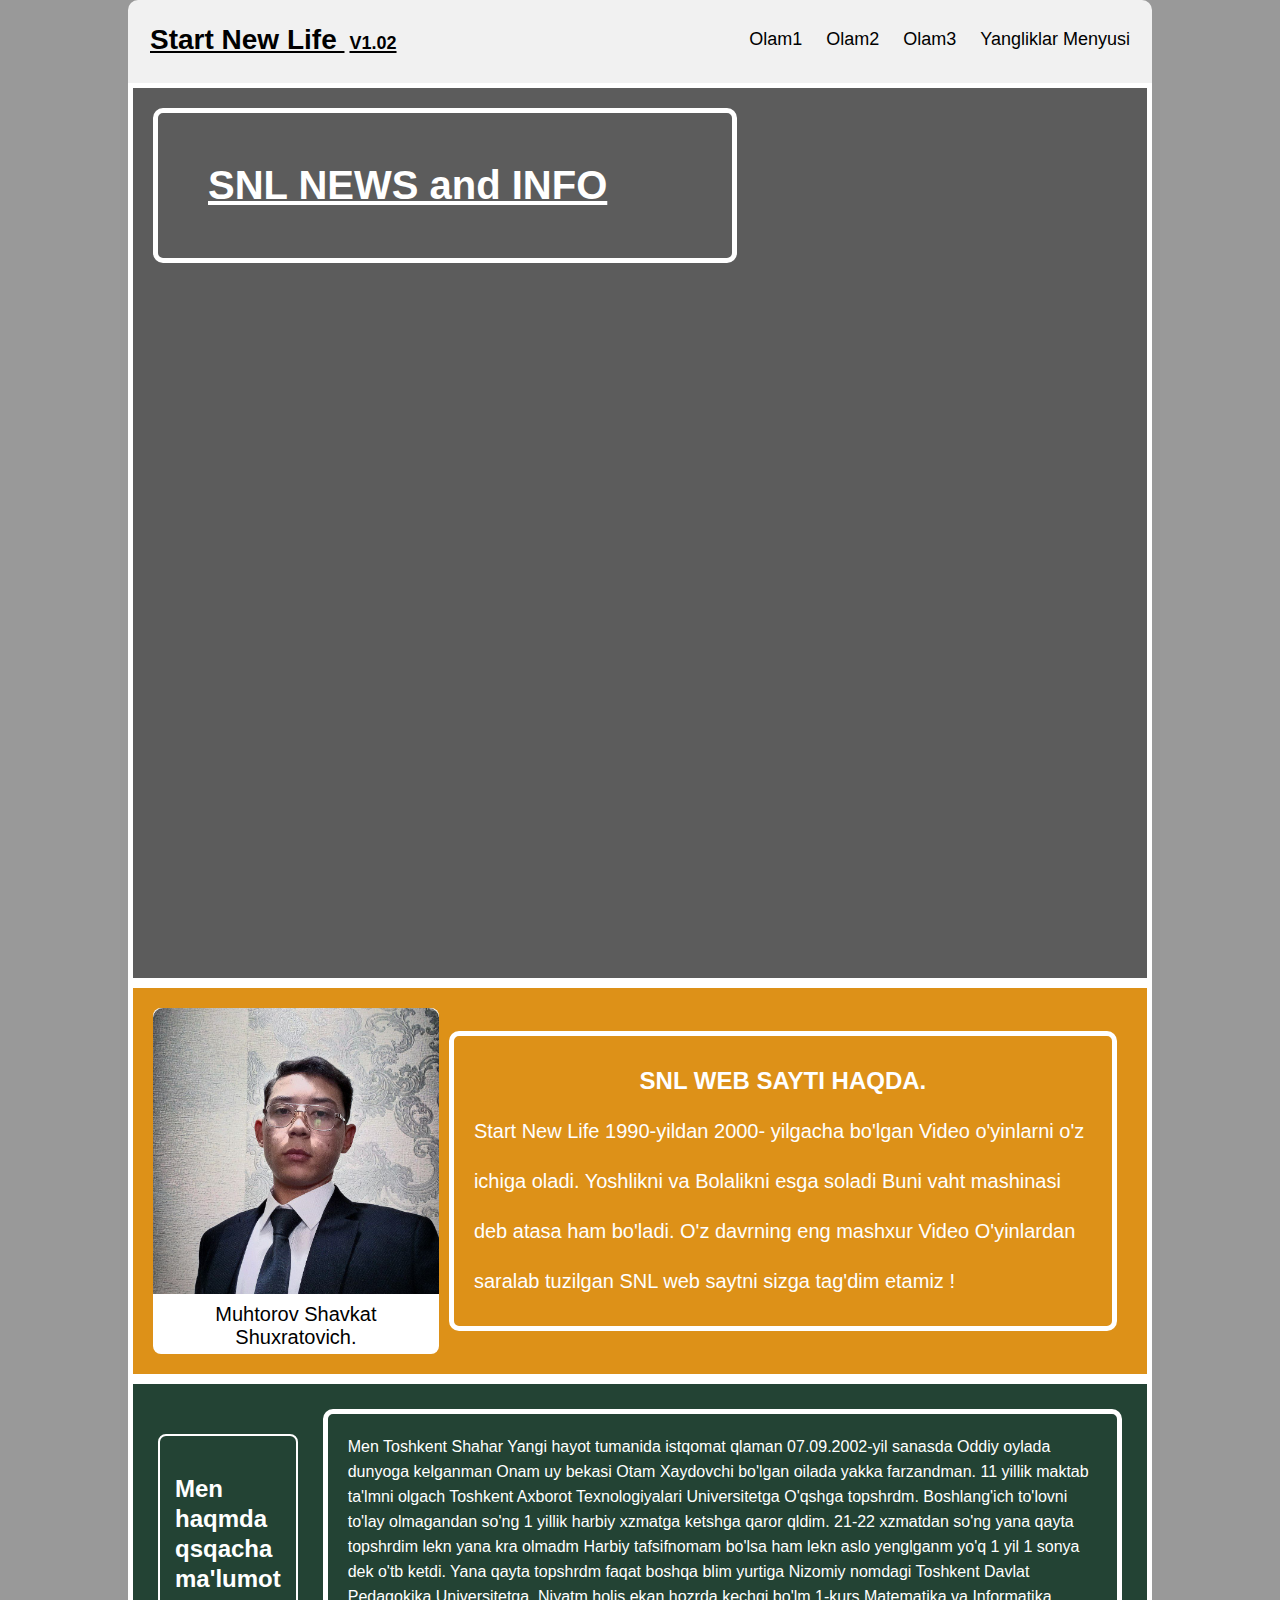
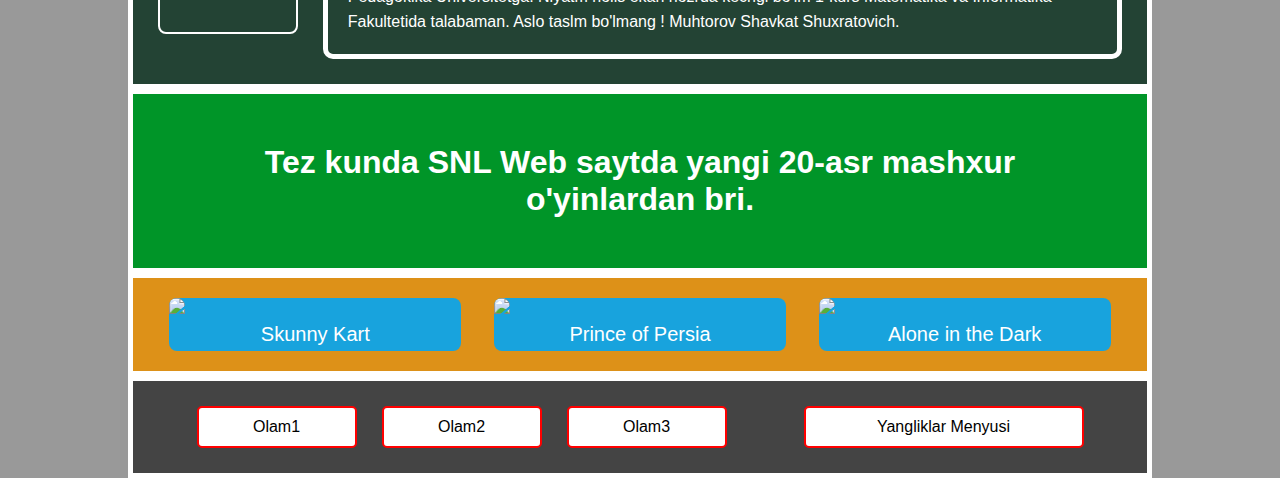
==== menyu.html @ 8a9b6b99 "*" ====
<!DOCTYPE html>
<html lang="en">

<head>
    <meta charset="UTF-8">
    <meta name="viewport" content="width=device-width, initial-scale=1.0">
    <title>SNL-WEBv1.02</title>
    <link rel="stylesheet" href="style/style.css">
    <link rel="icon" href="https://e7.pngegg.com/pngimages/559/100/png-clipart-web-page-world-wide-web-website-internet-logo-world-wide-web-text-globe.png">
</head>

<body>


    <header>
        <a href="index.html" class="logo">Start New Life <span>V1.02</span></a>

        <div class="header-right">
            <a class="active" href="olam1.html">Olam1</a>
            <a href="olam2.html">Olam2</a>
            <a href="olam3.html">Olam3</a>
            <a href="menyu.html">Yangliklar Menyusi</a>
        </div>
    </header>





    <div class="y2">
        <div class="t2">
            <h2>SNL NEWS and INFO</h2>
        </div>
    </div>


    <main>
        <section class="infor1">
            <div class="me">
                <img src="img/photo_2023-11-24_03-00-51.jpg">
                <p>Muhtorov Shavkat Shuxratovich.</p>
            </div>
            <div class="info">
                <h2>SNL WEB SAYTI HAQDA.</h2>
                <p>Start New Life 1990-yildan 2000- yilgacha bo'lgan
                    Video o'yinlarni o'z ichiga oladi.
                    Yoshlikni va Bolalikni esga soladi
                    Buni vaht mashinasi deb atasa ham bo'ladi.
                    O'z davrning eng mashxur Video O'yinlardan
                    saralab tuzilgan SNL web saytni sizga tag'dim etamiz !</p>
            </div>
        </section>




        <div class="info2">
            <h2>Men haqmda qsqacha ma'lumot</h2>
            <p>Men Toshkent Shahar Yangi hayot tumanida istqomat qlaman
                07.09.2002-yil sanasda Oddiy oylada dunyoga kelganman
                Onam uy bekasi Otam Xaydovchi bo'lgan oilada yakka farzandman.
                11 yillik maktab ta'lmni olgach Toshkent Axborot Texnologiyalari Universitetga
                O'qshga topshrdm. Boshlang'ich to'lovni to'lay olmagandan so'ng
                1 yillik harbiy xzmatga ketshga qaror qldim.
                21-22 xzmatdan so'ng yana qayta topshrdim lekn yana kra olmadm
                Harbiy tafsifnomam bo'lsa ham lekn aslo yenglganm yo'q
                1 yil 1 sonya dek o'tb ketdi. Yana qayta topshrdm faqat boshqa blim yurtiga
                Nizomiy nomdagi Toshkent Davlat Pedagokika Universitetga.
                Niyatm holis ekan hozrda kechgi bo'lm 1-kurs Matematika va Informatika
                Fakultetida talabaman. Aslo taslm bo'lmang !
                Muhtorov Shavkat Shuxratovich.</p>
        </div>





        <div class="comming">
            <h1>Tez kunda SNL Web saytda yangi 20-asr mashxur o'yinlardan bri.</h1>
        </div>



        <section class="infor1 ">

            <div class="me2">
                <img src="https://i.ytimg.com/vi/K7OdWeoyHUw/maxresdefault.jpg">
                <p>Skunny Kart</p>
            </div>

            <div class="me2">
                <img src="https://www.retrogames.cz/games/102/DOS_00.gif">
                <p>Prince of Persia</p>
            </div>
            <div class="me2">
                <img src="https://www.pixel-maniac.com/article/Alone-in-the-Dark/couverture.png">
                <p>Alone in the Dark</p>
            </div>

        </section>
    </main>









    <footer>
        <div class="but1">
            <div class="left">
                <a href="olam1.html">Olam1</a>
                <a href="olam2.html">Olam2</a>
                <a href="olam3.html">Olam3</a>
            </div>
            <div class="right">
                <a href="menyu.html">Yangliklar Menyusi</a>
            </div>
        </div>
    </footer>

</body>

</html>
---- style/style.css ----
* {
  margin: 0;
  padding: 0;
  box-sizing: border-box;
}



body {
  width: 80%;
  margin: 0 auto;
  font-family: sans-serif;
  background: rgba(67, 67, 67, 0.54);
}







.a20 {
  width: 100%;
  margin: 0 auto;
  display: flex;
  justify-content: center;
  flex-direction: column;
  align-items: center;
  background: rgba(67, 67, 67, 0.52);
  color: #fff;
  padding: 30px;
  line-height: 50px;
  border-radius: 0 0 10px 10px;
  border: solid 5px #fff;
}




.a20 p {
  font-size: 30px;
}


.a20 h1 {
  text-decoration: underline;
}





header {
  width: 100%;
  overflow: hidden;
  background-color: #f1f1f1;
  padding: 15px 10px;
  border-radius: 10px 10px 0 0;
}




.logo span {
  font-size: 18px;
  padding: 5px;
  border-radius: 50%;
}




header a {
  float: left;
  color: black;
  text-align: center;
  padding: 12px;
  text-decoration: none;
  font-size: 18px;
  line-height: 25px;
  border-radius: 4px;
  transition: 0.5s;
}



header a.logo {
  font-size: 28px;
  font-weight: bold;
  text-decoration: underline;
}


header a:hover {
  background-color: rgba(67, 67, 67, 0.5);
  text-decoration: underline;
  color: #fff;
}


.header-right {
  float: right;
}



@media screen and (max-width: 500px) {
  header a {
    float: none;
    display: block;
    text-align: left;
  }

  header-right {
    float: none;
  }
}





#slider {
  width: 90%;
  position: relative;
  text-align: center;
  top: 10px;
}






#slider {
  margin: 0 auto;
}




#slides article {
  width: 20%;
  float: left;
}




#slides .image {
  width: 500%;
  line-height: 0;
}





#overflow {
  width: 100%;
  overflow: hidden;
}





article img {
  width: 100%;
  border-radius: 10px;
}




#desktop:checked ~ #slider {
  max-width: 960px;
}




#switch1:checked ~ #controls label:nth-child(5),
#switch2:checked ~ #controls label:nth-child(1),
#switch3:checked ~ #controls label:nth-child(2),
#switch4:checked ~ #controls label:nth-child(3),
#switch5:checked ~ #controls label:nth-child(4) {
  background: url(/img/prev.png);
  float: left;
  margin: 0 0 0 -84px;
  display: block;
  height: 68px;
  width: 68px;
}





#switch1:checked ~ #controls label:nth-child(2),
#switch2:checked ~ #controls label:nth-child(3),
#switch3:checked ~ #controls label:nth-child(4),
#switch4:checked ~ #controls label:nth-child(5),
#switch5:checked ~ #controls label:nth-child(1) {
  background: url(/img/next.png);
  float: right;
  margin: 0 -84px 0 0;
  display: block;
  height: 68px;
  width: 68px;
}






label,
a {
  cursor: pointer;
}





.all input {
  display: none;
}





#switch1:checked ~ #slides .image {
  margin-left: 0;
}



#switch2:checked ~ #slides .image {
  margin-left: -100%;
}


#switch3:checked ~ #slides .image {
  margin-left: -200%;
}


#switch4:checked ~ #slides .image {
  margin-left: -300%;
}


#switch5:checked ~ #slides .image {
  margin-left: -400%;
}





#controls {
  margin: -25% 0 0 0;
  width: 100%;
  height: 50px;
}




#active label {
  border-radius: 10px;
  display: inline-block;
  width: 15px;
  height: 15px;
  background: #bbb;
}





#active {
  margin: 23% 0 0;
  text-align: center;
}


#active label:hover {
  background: #ff0000;
  border-color: #777 !important;
}






#switch1:checked ~ #active label:nth-child(1),
#switch2:checked ~ #active label:nth-child(2),
#switch3:checked ~ #active label:nth-child(3),
#switch4:checked ~ #active label:nth-child(4),
#switch5:checked ~ #active label:nth-child(5) {
  background: #18a3dd;
  border-color: #18a3dd !important;
}



#slides .image {
  transition: all 800ms cubic-bezier(0.770, 0.000, 0.175, 1.000);
}







#controls label:hover {
  opacity: 0.6;
}




#controls label {
  transition: opacity 0.2s ease-out;
}







.y90 {
  width: 100%;
  margin: 0 auto;
  background: rgba(68, 68, 68, 0.6);
  color: #fff;
  line-height: 25px;
  padding: 20px;
  margin-top: 20px;
  border-radius: 10px 10px 0 0;
  border: solid 5px #fff;
}







footer {
  width: 100%;
  background: #444444;
  padding: 25px;
  border: solid 5px #fff;
}




.but1 {
  width: 100%;
  display: flex;
  justify-content: space-around;
  flex-wrap: wrap;
}


.left {
  text-align: center;
  display: flex;
  gap: 25px;
}





.left a:hover {
  background: #222222;
  color: #fff;
  border: solid 2px #fff;
  text-decoration: underline;
}






.left a {
  color: #000;
  text-decoration: none;
  background: #fff;
  padding: 10px;
  border-radius: 5px;
  width: 160px;
  transition: 0.6s;
  border: solid 2px red;
}





.right {
  text-align: center;
  display: flex;
  gap: 25px;

}








.right a {
  color: #000;
  text-decoration: none;
  background: #fff;
  padding: 10px;
  border-radius: 5px;
  width: 280px;
  transition: 0.6s;
  border: solid 2px #fff;
  border: solid 2px red;
}






.right a:hover {
  background: #222222;
  color: #fff;
  border: solid 2px #fff;
  text-decoration: underline;
}




/*BOSH SAHIFA YAKUNLANDI*/



/*OYINLAR OLAMI 1 START*/






.y1 {
  width: 100%;
  height: 250px;
  background-image: url(https://cdn.wallpapersafari.com/22/79/uZdafP.jpg);
  background-size: cover;
  background-repeat: no-repeat;
  border: solid 5px #fff;

}





.t1 {
  width: 100%;
  height: 250px;
  display: flex;
  justify-content: flex-start;
  align-items: center;
  background: rgba(0, 0, 0, 0.4);
  padding: 20px;
}




.t1 h2 {
  width: 60%;
  padding: 50px;
  color: #fff;
  border: solid 5px #fff;
  border-radius: 10px;
  font-size: 40px;
  text-decoration: underline;
}







.mk1 {
  width: 100%;
  height: 120px;
  display: flex;
  justify-content: center;
  align-items: center;
  background: #434343;
  border: solid 5px #fff;
}



main .mk1 h1 {
  color: #fff;
  font-size: 40px;
}



main section .mk2 {
  width: 100%;
  text-align: center;
  line-height: 25px;
  background-image: url(https://assets-prd.ignimgs.com/2021/12/07/mk-1992-1638899209756.jpg);
  background-repeat: no-repeat;
  background-size: cover;
  border: solid 5px #fff;

}






main section .mk2 p {
  color: #fff;
  padding: 15px;
  font-size: 20px;
  line-height: 60px;

  background: rgba(0, 0, 0, 0.4);
}














main section .dom2 {
  width: 100%;
  text-align: center;
  line-height: 25px;
  background-image: url(https://upload.wikimedia.org/wikipedia/ru/e/e4/Doom_cover.jpg);
  background-repeat: no-repeat;
  background-size: cover;
  border: solid 5px #fff;

}






main section .dom2 p {
  color: #fff;
  padding: 15px;
  font-size: 20px;
  line-height: 60px;
  background: rgba(0, 0, 0, 0.4);
}












main section .star1 {
  width: 100%;
  text-align: center;
  line-height: 25px;
  background-image: url(https://img.tapimg.net/market/images/98860bbfa6089d59bb4dcef4b6ccfad5.jpg?imageView2/0/w/720/h/405/q/80/format/jpg/interlace/1/ignore-error/1);
  background-repeat: no-repeat;
  background-size: cover;
  border: solid 5px #fff;

}






main section .star1 p {
  color: #fff;
  padding: 15px;
  font-size: 20px;
  line-height: 60px;
  background: rgba(0, 0, 0, 0.4);
}








/*OYINLAR OLAMI 1 END*/






/*OYINLAR OLAMI 2 START*/





main section .wolf2 {
  width: 100%;
  text-align: center;
  line-height: 25px;
  background-image: url(https://media.moddb.com/images/downloads/1/192/191210/logo.png);
  background-size: cover;
  background-repeat: no-repeat;
  border: solid 5px #fff;

}






main section .wolf2 p {
  color: #fff;
  padding: 15px;
  font-size: 20px;
  line-height: 60px;
  background: rgba(0, 0, 0, 0.4);
}









main section .dk1 {
  width: 100%;
  text-align: center;
  line-height: 25px;
  background-image: url(https://www.retrogames.cz/games/001/DOS_01.gif);
  background-size: cover;
  background-repeat: no-repeat;
  border: solid 5px #fff;

}






main section .dk1 p {
  color: #fff;
  padding: 15px;
  font-size: 20px;
  line-height: 60px;
  background: rgba(0, 0, 0, 0.4);
}










main section .sp1 {
  width: 100%;
  text-align: center;
  line-height: 25px;
  background-image: url(https://comicvine.gamespot.com/a/uploads/scale_small/0/4/10035-2127-11047-1-amazing-spider-man-.jpg);
  background-size: cover;
  background-repeat: no-repeat;
  border: solid 5px #fff;

}






main section .sp1 p {
  color: #fff;
  height: 100%;
  padding: 15px;
  font-size: 20px;
  line-height: 60px;
  background: rgba(0, 0, 0, 0.4);
}










/*OYINLAR OLAMI 2 END*/



/*OYINLAR OLAMI 3 START*/



main section .tur1 {
  width: 100%;
  text-align: center;
  line-height: 25px;
  background-image: url(https://i.ebayimg.com/images/g/kBwAAOSwVVxjXBEF/s-l1600.png);
  background-size: cover;
  background-repeat: no-repeat;
  border: solid 5px #fff;

}






main section .tur1 p {
  color: #fff;
  height: 100%;
  padding: 15px;
  font-size: 20px;
  line-height: 60px;
  background: rgba(0, 0, 0, 0.4);
}








main section .abs1 {
  width: 100%;
  text-align: center;
  line-height: 25px;
  background-image: url(https://www.oddworld.com/wp-content/themes/odd/resources/games/classics/abe1big2.jpg);
  background-size: cover;
  background-repeat: no-repeat;
  border: solid 5px #fff;

}






main section .abs1 p {
  color: #fff;
  height: 100%;
  padding: 15px;
  font-size: 20px;
  line-height: 60px;
  background: rgba(0, 0, 0, 0.4);
}







main section .mar1 {
  width: 100%;
  text-align: center;
  line-height: 25px;
  background-image: url(https://e0.pxfuel.com/wallpapers/543/141/desktop-wallpaper-super-mario-mobile-super-mario-art-mario-bros-super-mario-bros-super-mario-world-thumbnail.jpg);
  background-size: cover;
  background-repeat: no-repeat;
  border: solid 5px #fff;

}






main section .mar1 p {
  color: #fff;
  height: 100%;
  padding: 15px;
  font-size: 20px;
  line-height: 60px;
  background: rgba(0, 0, 0, 0.4);
}





/*OYINLAR OLAMI 3 END*/







/*MENYU START*/





.y2 {
  width: 100%;
  height: 100vh;
  background-image: url(https://cife.stanford.edu/sites/g/files/sbiybj18746/files/styles/breakpoint_2xl_2x/public/media/image/banner_news_events.jpg?itok=sitGQTwN);
  background-size: cover;
  background-repeat: no-repeat;
  border: solid 5px #fff;

}





.t2 {
  width: 100%;
  height: 100%;
  display: flex;
  align-items: flex-start;
  background: rgba(0, 0, 0, 0.4);
  padding: 20px;
}




.t2 h2 {
  width: 60%;
  padding: 50px;
  color: #fff;
  border: solid 5px #fff;
  border-radius: 10px;
  font-size: 40px;
  text-decoration: underline;
}









.infor1 {
  display: flex;
  justify-content: space-around;
  align-content: center;
  align-items: center;
  background: #434343;
  border: solid 5px #fff;
}





.infor1 .me {
  width: 30%;
  background: #fff;
  border-radius: 8px;
}


.infor1 .me p {
  text-align: center;
  padding: 5px;
  font-size: 20px;
}



.infor1 .me img {
  width: 100%;
  border-radius: 10px 10px 0 0;
}





.infor1 .info {
  width: 70%;
  line-height: 50px;
  padding: 20px;
  margin: 10px;
  color: #fff;
  border: solid 5px #fff;
  border-radius: 10px;
}


.infor1 .info h2 {
  display: flex;
  justify-content: center;
}




.infor1 .info p {
  font-size: 20px;
}






.info2 {
  display: flex;
  justify-content: center;
  align-items: center;
  background: #234334;
  color: #fff;
  padding: 25px;
  line-height: 25px;
  gap: 25px;
  border: solid 5px #fff;
}






.info2 h2 {
  display: flex;
  align-items: center;
  height: 200px;
  padding: 15px;
  border: solid 2px #fff;
  border-radius: 8px;
  line-height: 30px;
}




.info2 p {
  border: solid 5px #fff;
  padding: 20px;
  border-radius: 10px;
}






.infor1 {
  padding: 20px;
  background: #dd9118;
}





.infor1 .me2 {
  width: 30%;
  background: #18a3dd;
  border-radius: 8px;
}



.infor1 .me2 p {
  text-align: center;
  padding: 5px;
  font-size: 20px;
  color: #fff;
}



.infor1 .me2 img {
  width: 100%;
  border-radius: 10px 10px 0 0;
}




.comming {
  border: solid 5px #fff;
  background: #009528;
  padding: 50px;
  text-align: center;
  color: #fff;
}







/*MENYU END*/
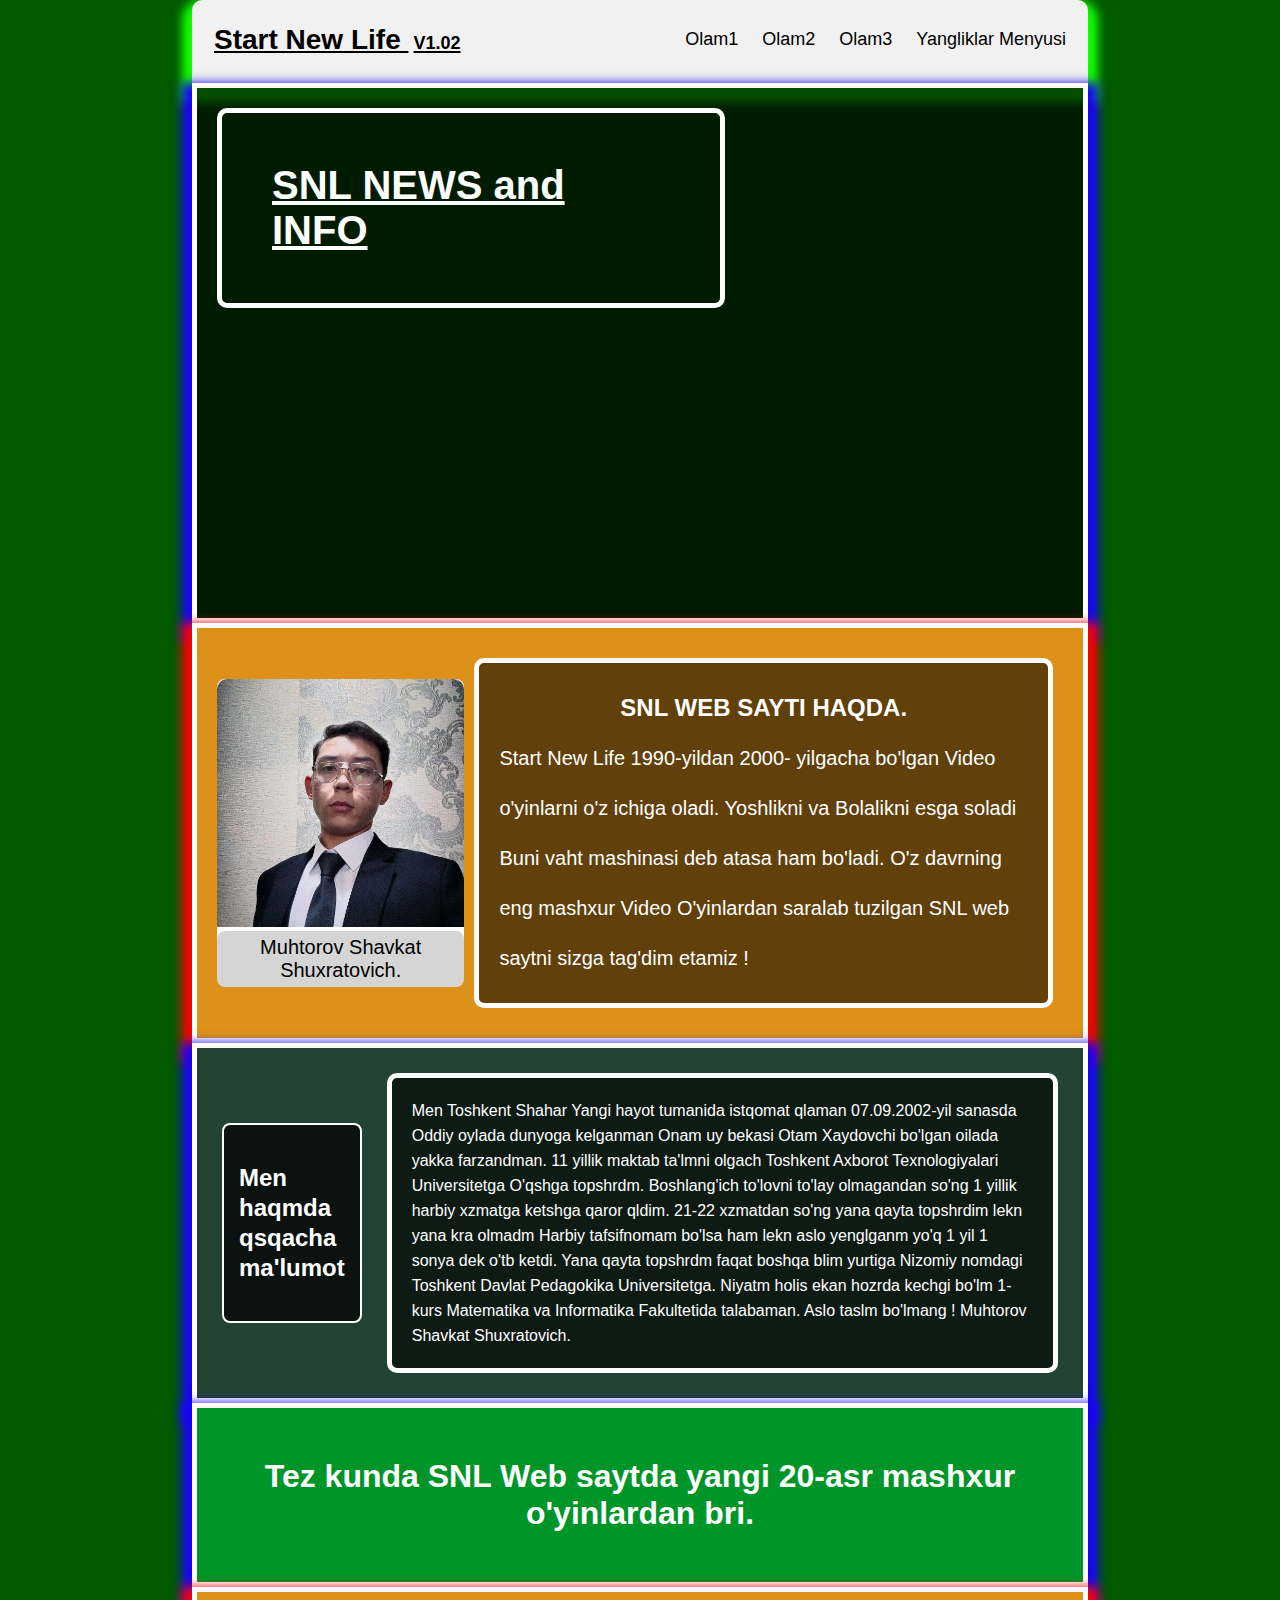
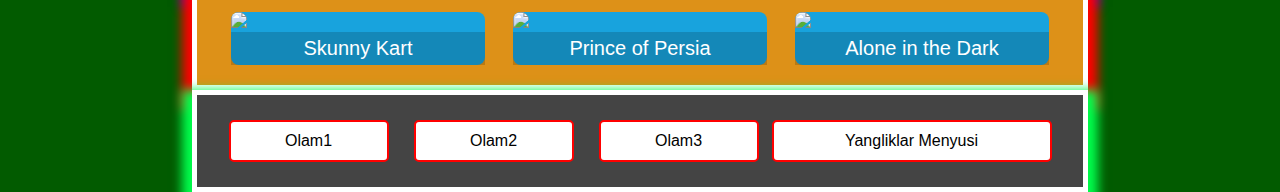
==== commit 8e199f39: "Add files via upload" ====
--- a/menyu.html
+++ b/menyu.html
@@ -89,12 +89,12 @@
             </div>
 
             <div class="me2">
-                <img src="https://www.retrogames.cz/games/102/DOS_00.gif">
+                <img src="https://i.ytimg.com/vi/z413Kd3_Vk0/maxresdefault.jpg">
                 <p>Prince of Persia</p>
             </div>
             <div class="me2">
                 <img src="https://www.pixel-maniac.com/article/Alone-in-the-Dark/couverture.png">
-                <p>Alone in the Dark</p>
+                 <p>Alone in the Dark</p>
             </div>
 
         </section>
--- a/style/style.css
+++ b/style/style.css
@@ -2,15 +2,16 @@
   margin: 0;
   padding: 0;
   box-sizing: border-box;
+  
 }
 
 
 
 body {
-  width: 80%;
   margin: 0 auto;
+  width: 70%;
   font-family: sans-serif;
-  background: rgba(67, 67, 67, 0.54);
+  background: rgb(2, 91, 0);
 }
 
 
@@ -26,7 +27,7 @@
   justify-content: center;
   flex-direction: column;
   align-items: center;
-  background: rgba(67, 67, 67, 0.52);
+  background: #454545;
   color: #fff;
   padding: 30px;
   line-height: 50px;
@@ -34,6 +35,11 @@
   border: solid 5px #fff;
 }
 
+
+
+.a20{
+  box-shadow: 0 10px 10px 10px rgb(17, 255, 0);
+}
 
 
 
@@ -56,6 +62,7 @@
   background-color: #f1f1f1;
   padding: 15px 10px;
   border-radius: 10px 10px 0 0;
+  box-shadow: 0 10px 10px 10px rgb(17, 255, 0);
 }
 
 
@@ -65,6 +72,21 @@
   font-size: 18px;
   padding: 5px;
   border-radius: 50%;
+}
+
+
+
+
+
+
+.all{
+  box-shadow: 0 10px 10px 10px rgb(0, 255, 4);
+  width: 70%;
+  margin:  auto;
+  padding: 20px;
+  padding-top: 20px;
+  background: rgb(165, 106, 42);
+  border-radius: 50px;
 }
 
 
@@ -125,6 +147,7 @@
   position: relative;
   text-align: center;
   top: 10px;
+  
 }
 
 
@@ -134,6 +157,7 @@
 
 #slider {
   margin: 0 auto;
+  
 }
 
 
@@ -359,6 +383,8 @@
   background: #444444;
   padding: 25px;
   border: solid 5px #fff;
+  box-shadow: 0 10px 10px 10px rgb(0, 255, 76);
+
 }
 
 
@@ -468,6 +494,7 @@
   background-size: cover;
   background-repeat: no-repeat;
   border: solid 5px #fff;
+  box-shadow: 0 10px 10px 10px rgb(25, 0, 255);
 
 }
 
@@ -481,7 +508,8 @@
   display: flex;
   justify-content: flex-start;
   align-items: center;
-  background: rgba(0, 0, 0, 0.4);
+  background: rgba(0, 0, 0, 0.694);
+
   padding: 20px;
 }
 
@@ -531,6 +559,7 @@
   background-repeat: no-repeat;
   background-size: cover;
   border: solid 5px #fff;
+  box-shadow: 0 10px 10px 10px rgb(25, 0, 255);
 
 }
 
@@ -544,8 +573,7 @@
   padding: 15px;
   font-size: 20px;
   line-height: 60px;
-
-  background: rgba(0, 0, 0, 0.4);
+  background: rgba(0, 0, 0, 0.694);
 }
 
 
@@ -569,6 +597,7 @@
   background-repeat: no-repeat;
   background-size: cover;
   border: solid 5px #fff;
+  box-shadow: 0 10px 10px 10px rgb(255, 0, 0);
 
 }
 
@@ -582,7 +611,8 @@
   padding: 15px;
   font-size: 20px;
   line-height: 60px;
-  background: rgba(0, 0, 0, 0.4);
+  background: rgba(0, 0, 0, 0.694);
+
 }
 
 
@@ -604,6 +634,7 @@
   background-repeat: no-repeat;
   background-size: cover;
   border: solid 5px #fff;
+  box-shadow: 0 10px 10px 10px rgb(25, 0, 255);
 
 }
 
@@ -617,7 +648,8 @@
   padding: 15px;
   font-size: 20px;
   line-height: 60px;
-  background: rgba(0, 0, 0, 0.4);
+  background: rgba(0, 0, 0, 0.694);
+
 }
 
 
@@ -648,6 +680,7 @@
   background-size: cover;
   background-repeat: no-repeat;
   border: solid 5px #fff;
+  box-shadow: 0 10px 10px 10px rgb(25, 0, 255);
 
 }
 
@@ -661,7 +694,8 @@
   padding: 15px;
   font-size: 20px;
   line-height: 60px;
-  background: rgba(0, 0, 0, 0.4);
+  background: rgba(0, 0, 0, 0.694);
+
 }
 
 
@@ -676,10 +710,11 @@
   width: 100%;
   text-align: center;
   line-height: 25px;
-  background-image: url(https://www.retrogames.cz/games/001/DOS_01.gif);
+  background-image: url(https://encrypted-tbn0.gstatic.com/images?q=tbn:ANd9GcTMVYtgz7Lj9Gl6MF1CRsWLx8Y5ANGzotPVa_UNOdaitonNcz1iZ3zHOYZ5CIJkFY5UXrs&usqp=CAU);
   background-size: cover;
   background-repeat: no-repeat;
   border: solid 5px #fff;
+  box-shadow: 0 10px 10px 10px rgb(255, 0, 0);
 
 }
 
@@ -693,7 +728,8 @@
   padding: 15px;
   font-size: 20px;
   line-height: 60px;
-  background: rgba(0, 0, 0, 0.4);
+  background: rgba(0, 0, 0, 0.694);
+
 }
 
 
@@ -713,6 +749,7 @@
   background-size: cover;
   background-repeat: no-repeat;
   border: solid 5px #fff;
+  box-shadow: 0 10px 10px 10px rgb(25, 0, 255);
 
 }
 
@@ -727,7 +764,8 @@
   padding: 15px;
   font-size: 20px;
   line-height: 60px;
-  background: rgba(0, 0, 0, 0.4);
+  background: rgba(0, 0, 0, 0.694);
+
 }
 
 
@@ -755,6 +793,7 @@
   background-size: cover;
   background-repeat: no-repeat;
   border: solid 5px #fff;
+  box-shadow: 0 10px 10px 10px rgb(25, 0, 255);
 
 }
 
@@ -769,7 +808,8 @@
   padding: 15px;
   font-size: 20px;
   line-height: 60px;
-  background: rgba(0, 0, 0, 0.4);
+  background: rgba(0, 0, 0, 0.694);
+
 }
 
 
@@ -787,6 +827,7 @@
   background-size: cover;
   background-repeat: no-repeat;
   border: solid 5px #fff;
+  box-shadow: 0 10px 10px 10px rgb(255, 0, 0);
 
 }
 
@@ -801,7 +842,8 @@
   padding: 15px;
   font-size: 20px;
   line-height: 60px;
-  background: rgba(0, 0, 0, 0.4);
+  background: rgba(0, 0, 0, 0.694);
+
 }
 
 
@@ -818,6 +860,7 @@
   background-size: cover;
   background-repeat: no-repeat;
   border: solid 5px #fff;
+  box-shadow: 0 10px 10px 10px rgb(25, 0, 255);
 
 }
 
@@ -832,7 +875,8 @@
   padding: 15px;
   font-size: 20px;
   line-height: 60px;
-  background: rgba(0, 0, 0, 0.4);
+  background: rgba(0, 0, 0, 0.694);
+
 }
 
 
@@ -855,11 +899,12 @@
 
 .y2 {
   width: 100%;
-  height: 100vh;
+  height: 60vh;
   background-image: url(https://cife.stanford.edu/sites/g/files/sbiybj18746/files/styles/breakpoint_2xl_2x/public/media/image/banner_news_events.jpg?itok=sitGQTwN);
   background-size: cover;
   background-repeat: no-repeat;
   border: solid 5px #fff;
+  box-shadow: 0 10px 10px 10px rgb(25, 0, 255);
 
 }
 
@@ -872,7 +917,7 @@
   height: 100%;
   display: flex;
   align-items: flex-start;
-  background: rgba(0, 0, 0, 0.4);
+  background: rgba(0, 0, 0, 0.694);
   padding: 20px;
 }
 
@@ -921,6 +966,8 @@
   text-align: center;
   padding: 5px;
   font-size: 20px;
+  background: #0000002a;
+  border-radius: 8px;
 }
 
 
@@ -942,6 +989,8 @@
   color: #fff;
   border: solid 5px #fff;
   border-radius: 10px;
+  background: #0000008e;
+
 }
 
 
@@ -955,6 +1004,7 @@
 
 .infor1 .info p {
   font-size: 20px;
+  
 }
 
 
@@ -972,6 +1022,8 @@
   line-height: 25px;
   gap: 25px;
   border: solid 5px #fff;
+  box-shadow: 0 10px 10px 10px rgb(25, 0, 255);
+  
 }
 
 
@@ -987,6 +1039,8 @@
   border: solid 2px #fff;
   border-radius: 8px;
   line-height: 30px;
+  background: #000000b4;
+
 }
 
 
@@ -996,6 +1050,8 @@
   border: solid 5px #fff;
   padding: 20px;
   border-radius: 10px;
+  background: #00000098;
+
 }
 
 
@@ -1006,6 +1062,8 @@
 .infor1 {
   padding: 20px;
   background: #dd9118;
+  box-shadow: 0 10px 10px 10px rgb(255, 0, 0);
+
 }
 
 
@@ -1020,11 +1078,12 @@
 
 
 
-.infor1 .me2 p {
-  text-align: center;
-  padding: 5px;
-  font-size: 20px;
-  color: #fff;
+  .infor1 .me2 p {
+    text-align: center;
+    padding: 5px;
+    font-size: 20px;
+    color: #fff;
+    background: #0000002a;
 }
 
 
@@ -1038,13 +1097,15 @@
 
 
 .comming {
+  width: 100%;
   border: solid 5px #fff;
   background: #009528;
   padding: 50px;
   text-align: center;
   color: #fff;
-}
-
+  box-shadow: 0 10px 10px 10px rgb(25, 0, 255);
+
+}
 
 
 
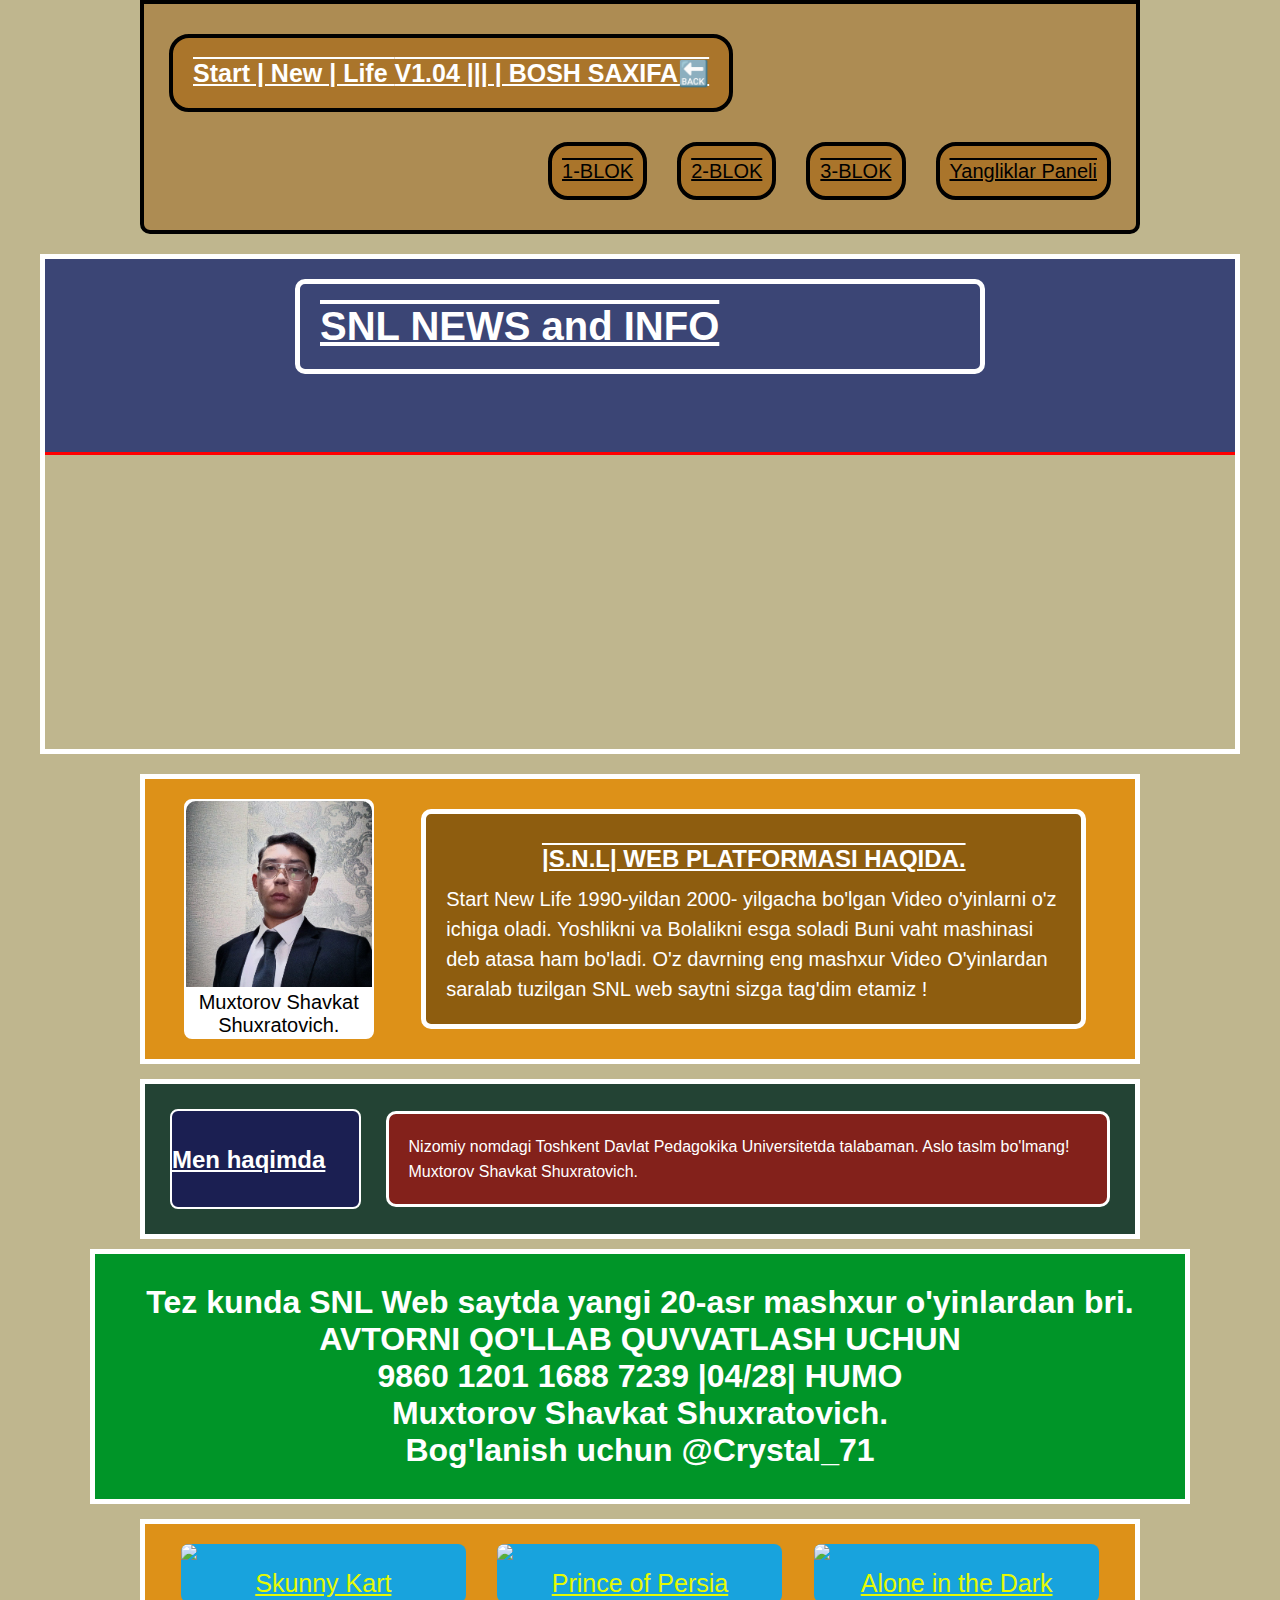
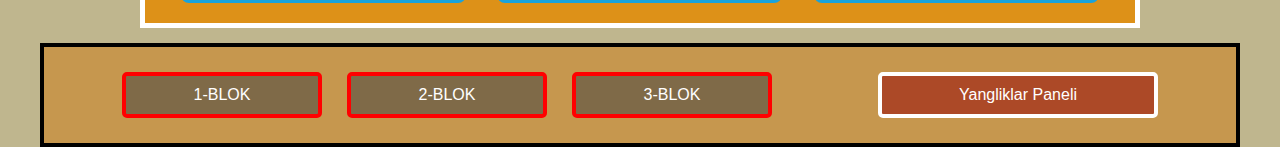
==== commit 748b60a4: "Add files via upload" ====
--- a/menyu.html
+++ b/menyu.html
@@ -1,126 +1,104 @@
 <!DOCTYPE html>
 <html lang="en">
+  <head>
+    <meta charset="UTF-8" />
+    <meta name="viewport" content="width=device-width, initial-scale=1.0" />
+    <title>SNL-WP | v1.04</title>
+    <link rel="stylesheet" href="style/menyu.css" />
+    <link
+      rel="icon"
+      href="https://e7.pngegg.com/pngimages/559/100/png-clipart-web-page-world-wide-web-website-internet-logo-world-wide-web-text-globe.png"
+    />
+  </head>
 
-<head>
-    <meta charset="UTF-8">
-    <meta name="viewport" content="width=device-width, initial-scale=1.0">
-    <title>SNL-WEBv1.02</title>
-    <link rel="stylesheet" href="style/style.css">
-    <link rel="icon" href="https://e7.pngegg.com/pngimages/559/100/png-clipart-web-page-world-wide-web-website-internet-logo-world-wide-web-text-globe.png">
-</head>
-
-<body>
-
-
+  <body>
     <header>
-        <a href="index.html" class="logo">Start New Life <span>V1.02</span></a>
-
-        <div class="header-right">
-            <a class="active" href="olam1.html">Olam1</a>
-            <a href="olam2.html">Olam2</a>
-            <a href="olam3.html">Olam3</a>
-            <a href="menyu.html">Yangliklar Menyusi</a>
-        </div>
+      <a href="index.html" class="logo"
+        >Start | New | Life <span>V1.04 ||| | BOSH SAXIFA🔙</span></a
+      >
+      <div class="header-right">
+        <a class="active" href="olam1.html">1-BLOK</a>
+        <a href="olam2.html">2-BLOK</a>
+        <a href="olam3.html">3-BLOK</a>
+        <a href="menyu.html">Yangliklar Paneli</a>
+      </div>
     </header>
 
-
-
-
-
     <div class="y2">
-        <div class="t2">
-            <h2>SNL NEWS and INFO</h2>
-        </div>
+      <div class="t2">
+        <h2>SNL NEWS and INFO</h2>
+      </div>
     </div>
 
+    <main>
+      <section class="infor1">
+        <div class="me">
+          <img src="img/photo_2023-11-24_03-00-51.jpg" />
+          <p>Muxtorov Shavkat Shuxratovich.</p>
+        </div>
+        <div class="info">
+          <h2>|S.N.L| WEB PLATFORMASI HAQIDA.</h2>
+          <p>
+            Start New Life 1990-yildan 2000- yilgacha bo'lgan Video o'yinlarni
+            o'z ichiga oladi. Yoshlikni va Bolalikni esga soladi Buni vaht
+            mashinasi deb atasa ham bo'ladi. O'z davrning eng mashxur Video
+            O'yinlardan saralab tuzilgan SNL web saytni sizga tag'dim etamiz !
+          </p>
+        </div>
+      </section>
 
-    <main>
-        <section class="infor1">
-            <div class="me">
-                <img src="img/photo_2023-11-24_03-00-51.jpg">
-                <p>Muhtorov Shavkat Shuxratovich.</p>
-            </div>
-            <div class="info">
-                <h2>SNL WEB SAYTI HAQDA.</h2>
-                <p>Start New Life 1990-yildan 2000- yilgacha bo'lgan
-                    Video o'yinlarni o'z ichiga oladi.
-                    Yoshlikni va Bolalikni esga soladi
-                    Buni vaht mashinasi deb atasa ham bo'ladi.
-                    O'z davrning eng mashxur Video O'yinlardan
-                    saralab tuzilgan SNL web saytni sizga tag'dim etamiz !</p>
-            </div>
-        </section>
+      <div class="info2">
+        <h2>Men haqimda</h2>
+        <p>
+          Nizomiy nomdagi Toshkent Davlat Pedagokika Universitetda talabaman.
+          Aslo taslm bo'lmang! Muxtorov Shavkat Shuxratovich.
+        </p>
+      </div>
 
+      <div class="comming">
+        <h1>
+          Tez kunda SNL Web saytda yangi 20-asr mashxur o'yinlardan bri.
+          <br />
+          AVTORNI QO'LLAB QUVVATLASH UCHUN
+          <br />
+          9860 1201 1688 7239 |04/28| HUMO
+          <br />
+          Muxtorov Shavkat Shuxratovich.
+          <br />
+          Bog'lanish uchun @Crystal_71
+        </h1>
+      </div>
 
-
-
-        <div class="info2">
-            <h2>Men haqmda qsqacha ma'lumot</h2>
-            <p>Men Toshkent Shahar Yangi hayot tumanida istqomat qlaman
-                07.09.2002-yil sanasda Oddiy oylada dunyoga kelganman
-                Onam uy bekasi Otam Xaydovchi bo'lgan oilada yakka farzandman.
-                11 yillik maktab ta'lmni olgach Toshkent Axborot Texnologiyalari Universitetga
-                O'qshga topshrdm. Boshlang'ich to'lovni to'lay olmagandan so'ng
-                1 yillik harbiy xzmatga ketshga qaror qldim.
-                21-22 xzmatdan so'ng yana qayta topshrdim lekn yana kra olmadm
-                Harbiy tafsifnomam bo'lsa ham lekn aslo yenglganm yo'q
-                1 yil 1 sonya dek o'tb ketdi. Yana qayta topshrdm faqat boshqa blim yurtiga
-                Nizomiy nomdagi Toshkent Davlat Pedagokika Universitetga.
-                Niyatm holis ekan hozrda kechgi bo'lm 1-kurs Matematika va Informatika
-                Fakultetida talabaman. Aslo taslm bo'lmang !
-                Muhtorov Shavkat Shuxratovich.</p>
+      <section class="infor1">
+        <div class="me2">
+          <img src="https://i.ytimg.com/vi/K7OdWeoyHUw/maxresdefault.jpg" />
+          <p>Skunny Kart</p>
         </div>
 
-
-
-
-
-        <div class="comming">
-            <h1>Tez kunda SNL Web saytda yangi 20-asr mashxur o'yinlardan bri.</h1>
+        <div class="me2">
+          <img src="https://i.ytimg.com/vi/z413Kd3_Vk0/maxresdefault.jpg" />
+          <p>Prince of Persia</p>
         </div>
-
-
-
-        <section class="infor1 ">
-
-            <div class="me2">
-                <img src="https://i.ytimg.com/vi/K7OdWeoyHUw/maxresdefault.jpg">
-                <p>Skunny Kart</p>
-            </div>
-
-            <div class="me2">
-                <img src="https://i.ytimg.com/vi/z413Kd3_Vk0/maxresdefault.jpg">
-                <p>Prince of Persia</p>
-            </div>
-            <div class="me2">
-                <img src="https://www.pixel-maniac.com/article/Alone-in-the-Dark/couverture.png">
-                 <p>Alone in the Dark</p>
-            </div>
-
-        </section>
+        <div class="me2">
+          <img
+            src="https://www.pixel-maniac.com/article/Alone-in-the-Dark/couverture.png"
+          />
+          <p>Alone in the Dark</p>
+        </div>
+      </section>
     </main>
 
-
-
-
-
-
-
-
-
     <footer>
-        <div class="but1">
-            <div class="left">
-                <a href="olam1.html">Olam1</a>
-                <a href="olam2.html">Olam2</a>
-                <a href="olam3.html">Olam3</a>
-            </div>
-            <div class="right">
-                <a href="menyu.html">Yangliklar Menyusi</a>
-            </div>
+      <div class="but1">
+        <div class="left">
+          <a href="olam1.html">1-BLOK</a>
+          <a href="olam2.html">2-BLOK</a>
+          <a href="olam3.html">3-BLOK</a>
         </div>
+        <div class="right">
+          <a href="menyu.html">Yangliklar Paneli</a>
+        </div>
+      </div>
     </footer>
-
-</body>
-
+  </body>
 </html>
--- a/style/menyu.css
+++ b/style/menyu.css
@@ -0,0 +1,341 @@
+* {
+  margin: 0;
+  padding: 0;
+  box-sizing: border-box;
+}
+
+body {
+  width: 100%;
+  height: 100vh;
+  font-family: sans-serif;
+  background: rgba(148, 133, 66, 0.598);
+}
+
+iframe {
+  margin: 0 auto;
+  display: flex;
+  width: 600px;
+  border-radius: 20px;
+  border: solid 4px #ffffff;
+  overflow: hidden;
+}
+
+/* KERAKLI */
+
+/* HEADER */
+
+.a20 {
+  width: 800px;
+  margin: 20px auto;
+  display: flex;
+  justify-content: center;
+  flex-direction: column;
+  align-items: center;
+  background: #18024b54;
+  border: solid 4px #000;
+  color: #fff;
+  padding: 30px;
+  line-height: 50px;
+  border-radius: 10px;
+}
+
+.a20 p {
+  font-size: 20px;
+}
+
+.a20 h1 {
+  text-decoration: underline;
+  font-size: 25px;
+  margin-bottom: 10px;
+}
+
+header {
+  width: 1000px;
+  margin: 0 auto;
+  overflow: hidden;
+  background-color: #9e671f88;
+  border: solid 4px #000;
+  padding: 15px 10px;
+  border-radius: 0 0 10px 10px;
+}
+
+.all {
+  box-shadow: 0 10px 10px 10px rgb(0, 0, 0);
+  width: 1200px;
+  margin: auto;
+  padding: 10px;
+  background: rgb(143, 143, 143);
+  border-radius: 50px;
+}
+
+header a {
+  float: left;
+  color: black;
+  border: solid 4px #000;
+  text-align: center;
+  background: #a75d027c;
+  padding: 10px;
+  margin: 15px;
+  text-decoration: none;
+  font-size: 20px;
+  line-height: 30px;
+  border-radius: 20px;
+  transition: 0.8s;
+  text-decoration: underline overline;
+}
+
+header a.logo {
+  font-size: 25px;
+  color: rgb(255, 255, 255);
+  font-weight: bold;
+  padding: 20px;
+  text-decoration: underline overline;
+}
+
+header a:hover {
+  background-color: rgba(67, 67, 67, 0.5);
+  text-decoration: underline overline;
+  color: #fff;
+}
+
+.header-right {
+  float: right;
+}
+
+/* FOOTER */
+
+.y90 {
+  width: 1200px;
+  margin: 0 auto;
+  background: rgba(151, 95, 52, 0.6);
+  color: #fff;
+  line-height: 25px;
+  padding: 20px;
+  margin-top: 20px;
+  border-radius: 10px 10px 0 0;
+  border: solid 5px #000000;
+}
+
+footer {
+  width: 1200px;
+  margin: 0 auto;
+  background: #cd781081;
+  padding: 25px;
+  border: solid 4px #000000;
+}
+
+.but1 .left a {
+  width: 200px;
+  background: #4343438b;
+  color: #fff;
+}
+
+.but1 {
+  margin: 0 auto;
+  display: flex;
+  justify-content: space-around;
+}
+
+.left {
+  text-align: center;
+  display: flex;
+  gap: 25px;
+}
+
+.left a:hover {
+  background: #222222;
+  color: #fff;
+  border: solid 4px #fff;
+  text-decoration: underline;
+}
+
+.left a {
+  color: #000;
+  text-decoration: none;
+  background: #fff;
+  padding: 10px;
+  border-radius: 5px;
+  width: 160px;
+  transition: 0.6s;
+  border: solid 4px red;
+}
+
+.right {
+  text-align: center;
+  display: flex;
+  gap: 25px;
+}
+
+.right a {
+  color: #fff;
+  background: #9707078b;
+  text-decoration: none;
+  padding: 10px;
+  border-radius: 5px;
+  width: 280px;
+  transition: 0.6s;
+  border: solid 4px #fff;
+}
+
+.right a:hover {
+  background: #222222;
+  color: #fff;
+  border: solid 4px #fff;
+  text-decoration: underline;
+}
+
+/* KERAKLI END */
+
+/*MENYU START*/
+
+.y2 {
+  width: 1200px;
+  height: 500px;
+  margin: 20px auto;
+  background-image: url(https://cife.stanford.edu/sites/g/files/sbiybj18746/files/styles/breakpoint_2xl_2x/public/media/image/banner_news_events.jpg?itok=sitGQTwN);
+  background-size: cover;
+  overflow: hidden;
+  background-repeat: no-repeat;
+  border: solid 5px #fff;
+}
+
+.t2 {
+  width: 100%;
+  height: 40%;
+  display: flex;
+  align-items: flex-start;
+  background: rgba(1, 19, 107, 0.694);
+  border-bottom: solid 3px red;
+  padding: 20px;
+}
+
+.t2 h2 {
+  width: 60%;
+  margin: 0 auto;
+  padding: 20px;
+  color: #fff;
+  border: solid 5px #fff;
+  border-radius: 10px;
+  font-size: 40px;
+  text-decoration: underline overline;
+}
+
+.infor1 {
+  width: 1000px;
+  margin: 15px auto;
+  display: flex;
+  justify-content: space-around;
+  align-content: center;
+  align-items: center;
+  background: #4343435f;
+  border: solid 5px #fff;
+}
+
+.infor1 .me {
+  width: 20%;
+  background: #fff;
+  border-radius: 8px;
+  border: solid 2px #fff;
+}
+
+.infor1 .me p {
+  text-align: center;
+  font-size: 20px;
+}
+
+.infor1 .me img {
+  width: 100%;
+  overflow: hidden;
+  border-radius: 10px 10px 0 0;
+}
+
+.infor1 .info {
+  width: 70%;
+  line-height: 30px;
+  padding: 20px;
+  margin: 10px;
+  color: #fff;
+  border: solid 5px #fff;
+  border-radius: 10px;
+  background: #0000005b;
+}
+
+.infor1 .info h2 {
+  display: flex;
+  padding: 10px;
+  justify-content: center;
+  text-decoration: underline overline;
+}
+
+.infor1 .info p {
+  font-size: 20px;
+}
+
+.info2 {
+  width: 1000px;
+  margin: 10px auto;
+  display: flex;
+  justify-content: center;
+  align-items: center;
+  background: #234334;
+  color: #fff;
+  padding: 25px;
+  line-height: 25px;
+  gap: 25px;
+  border: solid 5px #fff;
+}
+
+.info2 h2 {
+  text-decoration: underline;
+  display: flex;
+  align-items: center;
+  height: 100px;
+  width: 250px;
+  border: solid 2px #fff;
+  border-radius: 8px;
+  background: #1808669a;
+}
+
+.info2 p {
+  border: solid 3px #fff;
+  padding: 20px;
+  border-radius: 10px;
+  background: #c50a0a98;
+}
+
+.infor1 {
+  padding: 20px;
+  background: #dd9118;
+}
+
+.infor1 .me2 {
+  width: 30%;
+  background: #18a3dd;
+  border-radius: 8px;
+}
+
+.infor1 .me2 p {
+  text-align: center;
+  text-decoration: underline;
+  padding: 5px;
+  font-size: 25px;
+  color: rgb(229, 250, 3);
+}
+
+.infor1 .me2 img {
+  width: 100%;
+  overflow: hidden;
+  border-radius: 10px 10px 0 0;
+}
+
+.comming {
+  width: 1100px;
+  margin: 0 auto;
+  border: solid 5px #fff;
+  background: #009528;
+  padding: 30px;
+  text-align: center;
+  color: #fff;
+}
+
+/*MENYU END*/
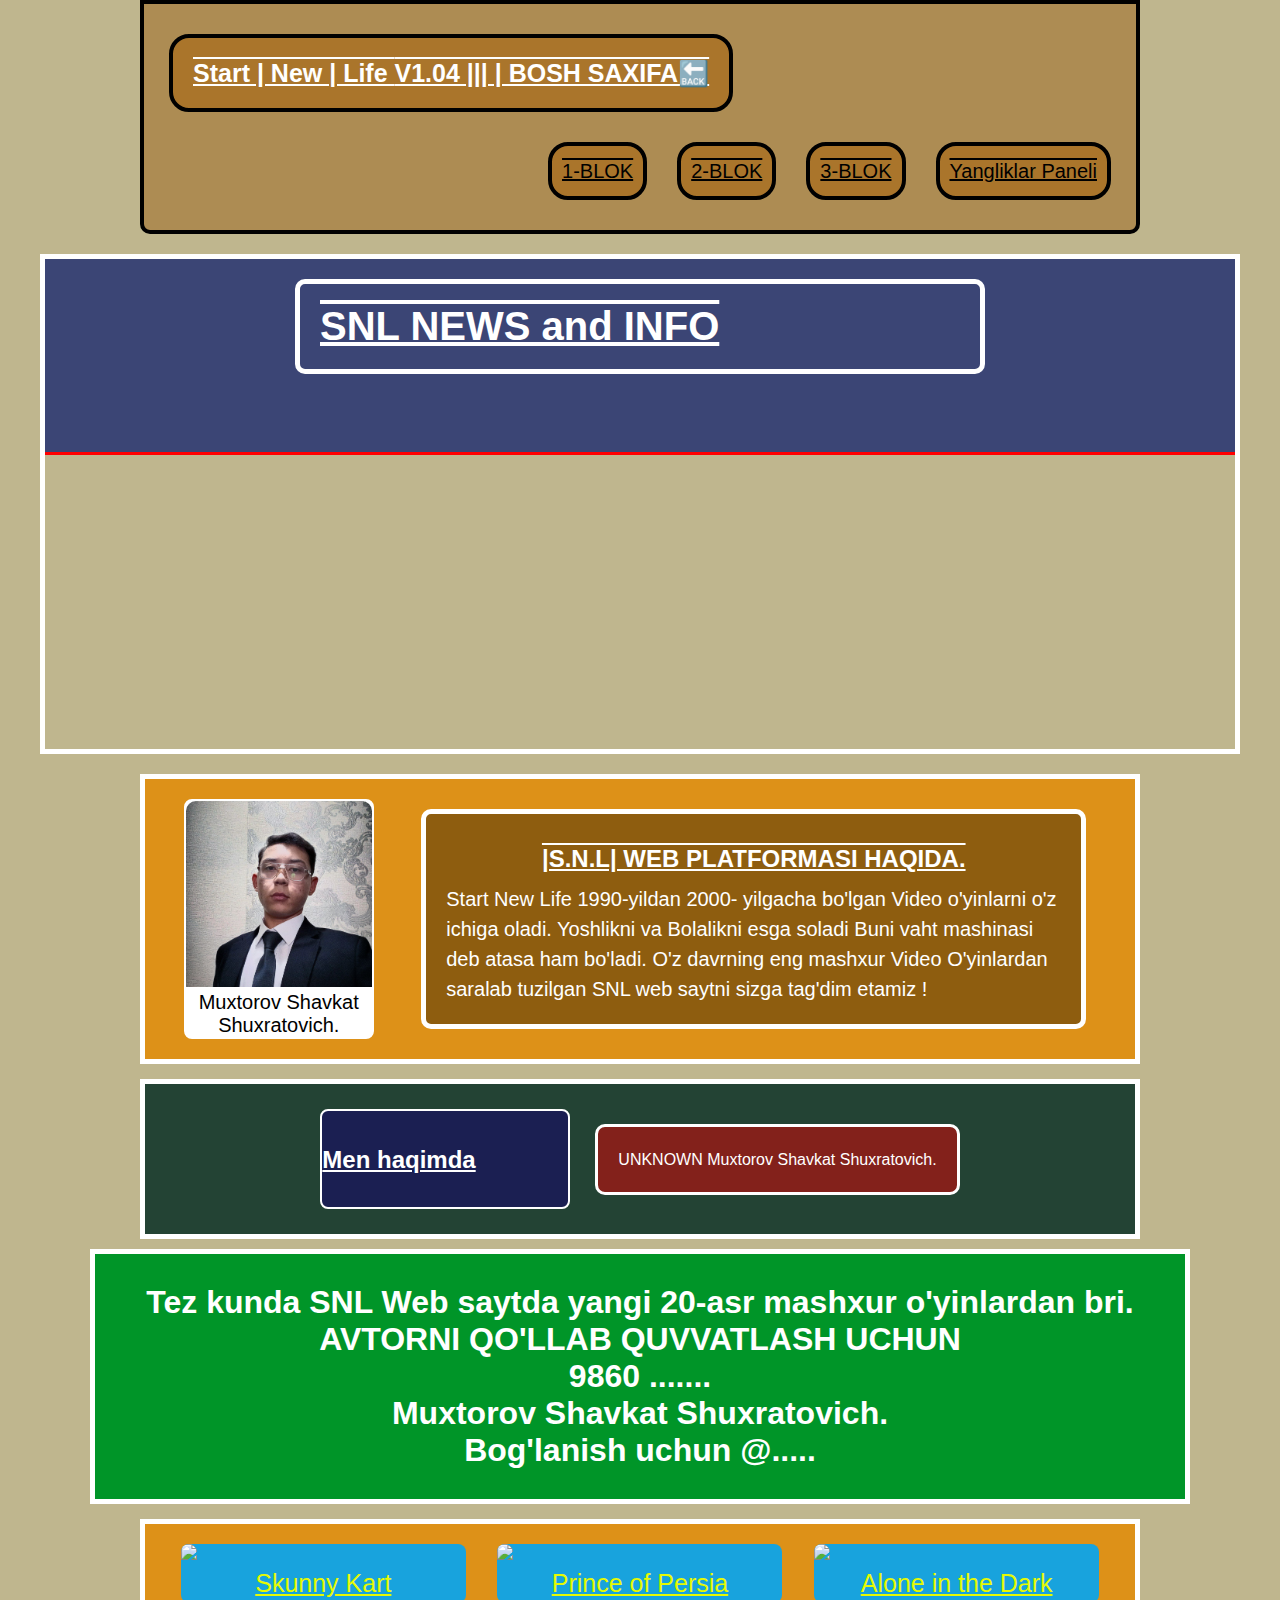
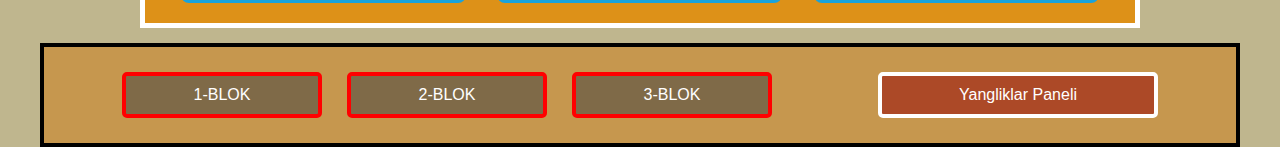
==== commit e21be797: "Update menyu.html" ====
--- a/menyu.html
+++ b/menyu.html
@@ -50,8 +50,7 @@
       <div class="info2">
         <h2>Men haqimda</h2>
         <p>
-          Nizomiy nomdagi Toshkent Davlat Pedagokika Universitetda talabaman.
-          Aslo taslm bo'lmang! Muxtorov Shavkat Shuxratovich.
+          UNKNOWN Muxtorov Shavkat Shuxratovich.
         </p>
       </div>
 
@@ -61,11 +60,11 @@
           <br />
           AVTORNI QO'LLAB QUVVATLASH UCHUN
           <br />
-          9860 1201 1688 7239 |04/28| HUMO
+          9860 .......
           <br />
           Muxtorov Shavkat Shuxratovich.
           <br />
-          Bog'lanish uchun @Crystal_71
+          Bog'lanish uchun @.....
         </h1>
       </div>
 
